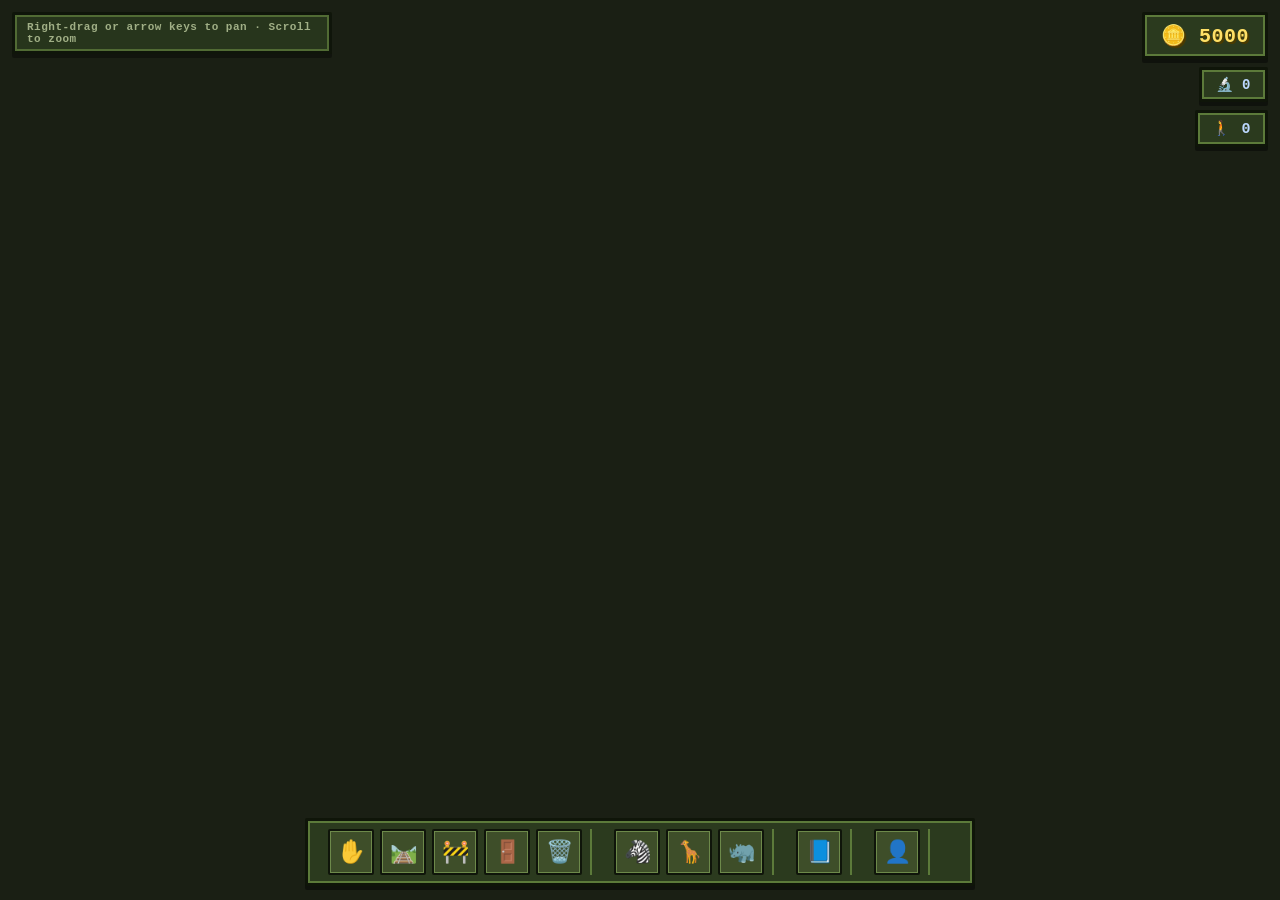
==== index.html @ c0c38d68 "Gate Dev Mode behind a Supabase developer role The Dev Mode toolbar button is now hidden by default " ====
<!doctype html>
<html lang="en">
<head>
<meta charset="UTF-8" />
<title>Safari Scholar</title>
<link rel="stylesheet" href="src/style.css" />
</head>
<body>
  <canvas id="game"></canvas>

  <div id="hud">
    <div id="devBadge" class="pixel-panel hidden">🛠 DEV MODE — unlimited credits</div>
    <div id="credits" class="pixel-panel">🪙 <span id="creditsValue">5000</span></div>
    <div id="researchBadge" class="pixel-panel">🔬 <span id="researchValue">0</span></div>
    <div id="visitorCount" class="pixel-panel">🚶 <span id="visitorValue">0</span></div>
    <div id="toast" class="pixel-panel hidden"></div>
  </div>

  <div id="toolbar" class="pixel-panel">
    <div class="tool-group">
      <button class="tool-btn" data-tool="pan" title="Pan / Select">✋</button>
      <button class="tool-btn" data-tool="path" title="Dirt Path — 🪙10">🛤️</button>
      <button class="tool-btn" data-tool="fence" title="Wood Fence — 🪙15">🚧</button>
      <button class="tool-btn" data-tool="gate" title="Gate — 🪙25">🚪</button>
      <button class="tool-btn" data-tool="delete" title="Remove">🗑️</button>
    </div>
    <div class="tool-group" id="animalTools">
      <button class="tool-btn" data-tool="animal:zebra" title="Zebra — 🪙500">🦓</button>
      <button class="tool-btn" data-tool="animal:giraffe" title="Giraffe — 🪙800">🦒</button>
      <button class="tool-btn" data-tool="animal:rhino" title="Rhino — 🪙1200">🦏</button>
    </div>
    <div class="tool-group">
      <button class="tool-btn" id="eduHomeBtn" title="Curriculum, Practice Mode, Equation Sheet, Exam Review">📘</button>
    </div>
    <div class="tool-group">
      <button class="tool-btn" id="authBtn" title="Sign In / Create Account">👤</button>
    </div>
    <div class="tool-group">
      <button class="tool-btn hidden" id="devModeToggle" title="Toggle Development Mode (unlimited credits for testing)">🛠</button>
    </div>
  </div>

  <div id="hint" class="pixel-panel">Right-drag or arrow keys to pan · Scroll to zoom</div>

  <div id="hqBackdrop" class="hidden"></div>
  <div id="hqPrompt" class="pixel-panel hidden">
    <div class="hq-prompt-title">SAFARI EXPEDITION HQ</div>
    <div class="hq-prompt-body">Head out to study physics and bring back credits for the park.</div>
    <div class="hq-prompt-actions">
      <button id="hqGoBtn" class="big-btn">GO ON SAFARI</button>
      <button id="hqCancelBtn" class="small-btn">Cancel</button>
    </div>
  </div>

  <div id="researchOpportunity" class="pixel-panel hidden">
    <div class="hq-prompt-title">🔬 RESEARCH OPPORTUNITY</div>
    <div class="hq-prompt-body">A quick field-research challenge just came up — answer a couple of questions for a bonus.</div>
    <div class="hq-prompt-actions">
      <button id="researchGoBtn" class="big-btn">Investigate</button>
      <button id="researchDismissBtn" class="small-btn">Not now</button>
    </div>
  </div>

  <div id="authBackdrop" class="hidden"></div>
  <div id="authPanel" class="pixel-panel hidden">
    <div class="hq-prompt-title">SAFARI SCHOLAR ACCOUNT</div>

    <div id="authLoggedOut">
      <div class="hq-prompt-body">Create an account to save your progress and play from any computer.</div>
      <input id="authEmail" type="email" placeholder="email" class="numeric-input auth-input" autocomplete="username" />
      <input id="authPassword" type="password" placeholder="password (6+ characters)" class="numeric-input auth-input" autocomplete="current-password" />
      <div id="authMessage" class="auth-message hidden"></div>
      <div class="hq-prompt-actions">
        <button id="authSignInBtn" class="big-btn">LOG IN</button>
        <button id="authSignUpBtn" class="small-btn">Create Account</button>
      </div>
    </div>

    <div id="authLoggedIn" class="hidden">
      <div id="authEmailDisplay" class="auth-email-display"></div>
      <div class="hq-prompt-body">You're signed in. Your park and curriculum progress are saved to this account.</div>
      <div class="hq-prompt-actions">
        <button id="authSignOutBtn" class="big-btn">LOG OUT</button>
      </div>
    </div>

    <div class="hq-prompt-actions" style="margin-top:8px;">
      <button id="authCancelBtn" class="small-btn">Close</button>
    </div>
  </div>

  <div id="cloudSyncBackdrop" class="hidden"></div>
  <div id="cloudSyncPanel" class="pixel-panel hidden">
    <div class="hq-prompt-title">IMPORT YOUR GUEST PARK?</div>
    <div class="hq-prompt-body" id="cloudSyncBody">This account doesn't have a saved park yet, but this browser has an existing guest park.</div>
    <div class="hq-prompt-actions">
      <button id="cloudSyncImportBtn" class="big-btn">Import Guest Park</button>
      <button id="cloudSyncFreshBtn" class="small-btn">Start Fresh</button>
    </div>
  </div>

  <div id="expedition" class="hidden">
    <canvas id="expeditionBg"></canvas>
    <div id="expeditionScroll">
      <div id="expeditionContent"></div>
    </div>
  </div>

  <script type="module" src="src/main.js"></script>
</body>
</html>
---- src/style.css ----
@font-face {
  font-family: 'PixelUI';
  src: local('Courier New');
}

* { box-sizing: border-box; }

html, body {
  margin: 0;
  padding: 0;
  width: 100%;
  height: 100%;
  overflow: hidden;
  background: #1a1f14;
  font-family: 'Courier New', monospace;
  image-rendering: pixelated;
  user-select: none;
}

#game {
  display: block;
  width: 100vw;
  height: 100vh;
  cursor: crosshair;
}

.pixel-panel {
  background: #2b3a1e;
  border: 3px solid #0f1509;
  box-shadow:
    inset 0 0 0 2px #5c7a3a,
    0 4px 0 rgba(0,0,0,0.4);
  color: #e8e0b8;
  font-family: 'Courier New', monospace;
  font-weight: bold;
  letter-spacing: 0.5px;
  border-radius: 2px;
}

#hud {
  position: fixed;
  top: 12px;
  right: 12px;
  z-index: 10;
  display: flex;
  flex-direction: column;
  align-items: flex-end;
  gap: 8px;
  pointer-events: none;
}

#credits {
  padding: 8px 16px;
  font-size: 20px;
  color: #ffe066;
  text-shadow: 2px 2px 0 #4a3a00;
}

#toast {
  padding: 10px 18px;
  font-size: 14px;
  max-width: 340px;
  transition: opacity 0.2s ease;
}

#toast.hidden { opacity: 0; }

#toolbar {
  position: fixed;
  bottom: 14px;
  left: 50%;
  transform: translateX(-50%);
  z-index: 10;
  display: flex;
  gap: 14px;
  padding: 8px 12px;
}

.tool-group {
  display: flex;
  gap: 6px;
  padding: 0 8px;
  border-right: 2px solid #5c7a3a;
}

.tool-group:last-child { border-right: none; }

.tool-btn {
  width: 46px;
  height: 46px;
  font-size: 22px;
  background: #3d4f26;
  border: 2px solid #0f1509;
  box-shadow: inset 0 0 0 1px #6b8a44;
  border-radius: 2px;
  cursor: pointer;
  display: flex;
  align-items: center;
  justify-content: center;
  filter: saturate(0.9);
  transition: transform 0.05s ease;
}

.tool-btn:hover {
  background: #4d6430;
  filter: none;
}

.tool-btn:active { transform: scale(0.92); }

.tool-btn.active {
  background: #7a9a4a;
  box-shadow: inset 0 0 0 2px #ffe066;
}

#hint {
  position: fixed;
  top: 12px;
  left: 12px;
  z-index: 10;
  padding: 6px 12px;
  font-size: 11px;
  color: #b9c99a;
  opacity: 0.85;
  max-width: min(46vw, 320px);
}

#devBadge.hidden { display: none; }
#devModeToggle.hidden { display: none; }
#devBadge {
  padding: 6px 12px;
  font-size: 11px;
  color: #ffb347;
  background: #4a2a12;
  border-color: #2a1608;
  box-shadow: inset 0 0 0 2px #8a5a2a;
}

#visitorCount {
  padding: 6px 14px;
  font-size: 15px;
  color: #bcd8ff;
}

#credits.pulse {
  animation: creditPulse 0.4s ease;
}
@keyframes creditPulse {
  0% { transform: scale(1); }
  40% { transform: scale(1.18); color: #7CFC00; }
  100% { transform: scale(1); }
}

#devModeToggle.active {
  background: #8a3a1e;
  box-shadow: inset 0 0 0 2px #ffb347;
}

.big-btn, .small-btn, .choice-btn, .chapter-btn, .concept-btn {
  font-family: 'Courier New', monospace;
  font-weight: bold;
  cursor: pointer;
  color: #e8e0b8;
  background: #3d4f26;
  border: 2px solid #0f1509;
  box-shadow: inset 0 0 0 1px #6b8a44;
  border-radius: 2px;
}
.big-btn:hover, .small-btn:hover, .choice-btn:hover:not(:disabled), .chapter-btn:hover:not(:disabled), .concept-btn:hover:not(:disabled) {
  background: #4d6430;
}
.big-btn:active, .small-btn:active { transform: scale(0.97); }

.big-btn {
  padding: 12px 28px;
  font-size: 16px;
  letter-spacing: 1px;
}
.small-btn {
  padding: 8px 16px;
  font-size: 13px;
  background: transparent;
  box-shadow: none;
  color: #b9c99a;
}

#hqBackdrop {
  position: fixed;
  inset: 0;
  z-index: 19;
  background: rgba(0,0,0,0.35);
}
#hqBackdrop.hidden { display: none; }

#hqPrompt {
  position: fixed;
  top: 38%;
  left: 50%;
  transform: translate(-50%, -50%);
  z-index: 20;
  padding: 20px 26px;
  width: 340px;
  text-align: center;
}
#hqPrompt.hidden { display: none; }

#authBackdrop {
  position: fixed;
  inset: 0;
  z-index: 19;
  background: rgba(0,0,0,0.35);
}
#authBackdrop.hidden { display: none; }

#authPanel {
  position: fixed;
  top: 38%;
  left: 50%;
  transform: translate(-50%, -50%);
  z-index: 20;
  padding: 20px 26px;
  width: 340px;
  text-align: center;
}
#authPanel.hidden { display: none; }

.auth-input {
  display: block;
  width: 100%;
  margin-bottom: 10px;
  box-sizing: border-box;
}

.auth-message {
  font-size: 12px;
  line-height: 1.5;
  margin-bottom: 10px;
  color: #ffb347;
}
.auth-message.hidden { display: none; }
#authLoggedOut.hidden { display: none; }
#authLoggedIn.hidden { display: none; }
.auth-message.success { color: #7CFC00; }

#cloudSyncBackdrop {
  position: fixed;
  inset: 0;
  z-index: 21;
  background: rgba(0,0,0,0.45);
}
#cloudSyncBackdrop.hidden { display: none; }

#cloudSyncPanel {
  position: fixed;
  top: 38%;
  left: 50%;
  transform: translate(-50%, -50%);
  z-index: 22;
  padding: 20px 26px;
  width: 360px;
  text-align: center;
}
#cloudSyncPanel.hidden { display: none; }

.auth-email-display {
  font-size: 13px;
  color: #9fc9ff;
  margin-bottom: 12px;
  word-break: break-all;
}

.hq-prompt-title {
  font-size: 16px;
  color: #ffe066;
  margin-bottom: 10px;
}
.hq-prompt-body {
  font-size: 12px;
  color: #cddca8;
  line-height: 1.5;
  margin-bottom: 16px;
}
.hq-prompt-actions {
  display: flex;
  flex-direction: column;
  gap: 8px;
  align-items: center;
}

#expedition {
  position: fixed;
  inset: 0;
  z-index: 30;
  background: #2f8fdb; /* fallback shown for one frame before the canvas first paints */
  overflow: hidden;
}
#expedition.hidden { display: none; }

#expeditionBg {
  position: absolute;
  inset: 0;
  z-index: 0;
  display: block;
}

#expeditionScroll {
  position: absolute;
  inset: 0;
  z-index: 1;
  overflow-y: auto;
  box-sizing: border-box;
  padding: 40px 20px;
}

#expeditionContent {
  width: 100%;
  max-width: 720px;
  margin: 0 auto;
  color: #e8e0b8;
  font-family: 'Courier New', monospace;
}

.exp-header {
  text-align: center;
  font-size: 22px;
  color: #ffe066;
  text-shadow: 2px 2px 0 #4a3a00;
  margin-bottom: 6px;
  letter-spacing: 1px;
}
.exp-subheader {
  text-align: center;
  font-size: 13px;
  color: #b9c99a;
  margin-bottom: 26px;
}

.exp-list {
  display: flex;
  flex-direction: column;
  gap: 12px;
}

.chapter-btn, .concept-btn {
  display: flex;
  justify-content: space-between;
  align-items: center;
  padding: 16px 20px;
  font-size: 15px;
  text-align: left;
}
.chapter-btn:disabled, .concept-btn:disabled {
  opacity: 0.55;
  cursor: not-allowed;
}
.concept-btn.mastered {
  box-shadow: inset 0 0 0 2px #7CFC00;
}
.concept-btn.in-progress {
  box-shadow: inset 0 0 0 2px #ffe066;
}
.concept-btn.proficient {
  box-shadow: inset 0 0 0 2px #9fc9ff;
}
.chapter-btn.active {
  background: #4d6430;
  box-shadow: inset 0 0 0 2px #ffe066;
}

.exp-badge {
  font-size: 12px;
  color: #9fc9ff;
  white-space: nowrap;
  margin-left: 12px;
}

.progress-bar-track {
  background: #1a2410;
  border: 2px solid #0f1509;
  border-radius: 2px;
  height: 14px;
  width: 120px;
  overflow: hidden;
  flex-shrink: 0;
}
.progress-bar-fill {
  background: #7a9a4a;
  height: 100%;
}
.progress-bar-fill.mastered { background: #7CFC00; }

.exp-nav {
  margin-bottom: 20px;
}

.question-card {
  background: #24311a;
  border: 3px solid #0f1509;
  box-shadow: inset 0 0 0 2px #5c7a3a;
  border-radius: 3px;
  padding: 26px;
}
.question-prompt {
  font-size: 16px;
  line-height: 1.6;
  margin-bottom: 22px;
}
.choice-list {
  display: flex;
  flex-direction: column;
  gap: 10px;
}
.choice-btn {
  padding: 12px 16px;
  font-size: 14px;
  text-align: left;
}
.choice-btn.correct {
  background: #2f6b2f;
  box-shadow: inset 0 0 0 2px #7CFC00;
}
.choice-btn.incorrect {
  background: #6b2f2f;
  box-shadow: inset 0 0 0 2px #ff6b6b;
}
.choice-btn:disabled { cursor: default; }

.numeric-row {
  display: flex;
  gap: 10px;
  align-items: center;
}
.numeric-input {
  font-family: 'Courier New', monospace;
  font-size: 15px;
  padding: 10px 12px;
  background: #1a2410;
  border: 2px solid #0f1509;
  color: #e8e0b8;
  border-radius: 2px;
  width: 140px;
}
.numeric-input:disabled { opacity: 0.7; }

.feedback-box {
  margin-top: 18px;
  padding: 14px 16px;
  border-radius: 2px;
  font-size: 13px;
  line-height: 1.6;
}
.feedback-box.correct {
  background: rgba(124,252,0,0.12);
  box-shadow: inset 0 0 0 2px #7CFC00;
  color: #d6ffb3;
}
.feedback-box.incorrect {
  background: rgba(255,107,107,0.12);
  box-shadow: inset 0 0 0 2px #ff6b6b;
  color: #ffd6d6;
}
.feedback-reward {
  font-size: 18px;
  margin-bottom: 6px;
}
.feedback-explanation {
  color: #cddca8;
}
.feedback-mastery-note {
  margin-top: 8px;
  color: #7CFC00;
  font-weight: bold;
}

.exp-actions {
  margin-top: 20px;
  display: flex;
  justify-content: flex-end;
  gap: 10px;
}

.summary-stats {
  display: flex;
  flex-direction: column;
  gap: 14px;
  align-items: center;
  background: #24311a;
  border: 3px solid #0f1509;
  box-shadow: inset 0 0 0 2px #5c7a3a;
  border-radius: 3px;
  padding: 30px;
  font-size: 15px;
}
.summary-big {
  font-size: 26px;
  color: #ffe066;
}
.summary-credits {
  font-size: 20px;
  color: #7CFC00;
}
.summary-mastery {
  color: #9fc9ff;
  font-size: 13px;
}

.stars-badge {
  font-size: 15px;
  color: #ffe066;
  letter-spacing: 1px;
}

.skill-detail-stars {
  text-align: center;
  font-size: 32px;
  color: #ffe066;
  letter-spacing: 4px;
  margin: 10px 0 4px;
}

.level-stars-big {
  font-size: 30px;
  color: #ffe066;
  letter-spacing: 4px;
}

.pass-banner {
  font-size: 18px;
  color: #7CFC00;
  font-weight: bold;
}

.fail-banner {
  font-size: 18px;
  color: #ffb347;
  font-weight: bold;
}

.unlock-banner {
  margin-top: 6px;
  padding: 10px 16px;
  font-size: 14px;
  color: #ffe066;
  background: rgba(255,224,102,0.08);
  box-shadow: inset 0 0 0 2px #ffe066;
  border-radius: 2px;
  text-align: center;
  line-height: 1.6;
}

.diagram-canvas {
  display: block;
  width: 100%;
  height: 160px;
  margin: 4px 0 20px;
  background: rgba(0,0,0,0.15);
  border: 2px solid #0f1509;
  border-radius: 2px;
}

.hint-area {
  display: flex;
  flex-direction: column;
  gap: 8px;
  align-items: flex-start;
  margin-top: 16px;
}
.hint-btn {
  padding: 8px 14px;
}
.hint-revealed {
  font-size: 13px;
  color: #ffe066;
  background: rgba(255,224,102,0.08);
  border-left: 3px solid #ffe066;
  padding: 8px 12px;
  line-height: 1.5;
}

.solution-block {
  margin-top: 12px;
  padding-top: 12px;
  border-top: 1px solid rgba(232,224,184,0.2);
  display: flex;
  flex-direction: column;
  gap: 6px;
  font-size: 13px;
  line-height: 1.5;
}

.equation-chapter-title {
  font-size: 15px;
  color: #ffe066;
  margin: 18px 0 10px;
}
.equation-card {
  background: #24311a;
  border: 2px solid #0f1509;
  box-shadow: inset 0 0 0 1px #5c7a3a;
  border-radius: 2px;
  padding: 14px 18px;
  margin-bottom: 10px;
}
.equation-formula {
  font-size: 16px;
  color: #ffe066;
  margin-bottom: 8px;
}
.equation-vars {
  font-size: 12px;
  color: #cddca8;
  display: flex;
  flex-direction: column;
  gap: 3px;
}
.equation-unit {
  color: #9fc9ff;
}

select.numeric-input {
  appearance: none;
  cursor: pointer;
}

#researchOpportunity {
  position: fixed;
  top: 38%;
  left: 50%;
  transform: translate(-50%, -50%);
  z-index: 21;
  padding: 18px 24px;
  width: 320px;
  text-align: center;
}
#researchOpportunity.hidden { display: none; }
#researchBadge {
  padding: 6px 14px;
  font-size: 14px;
  color: #bcd8ff;
}
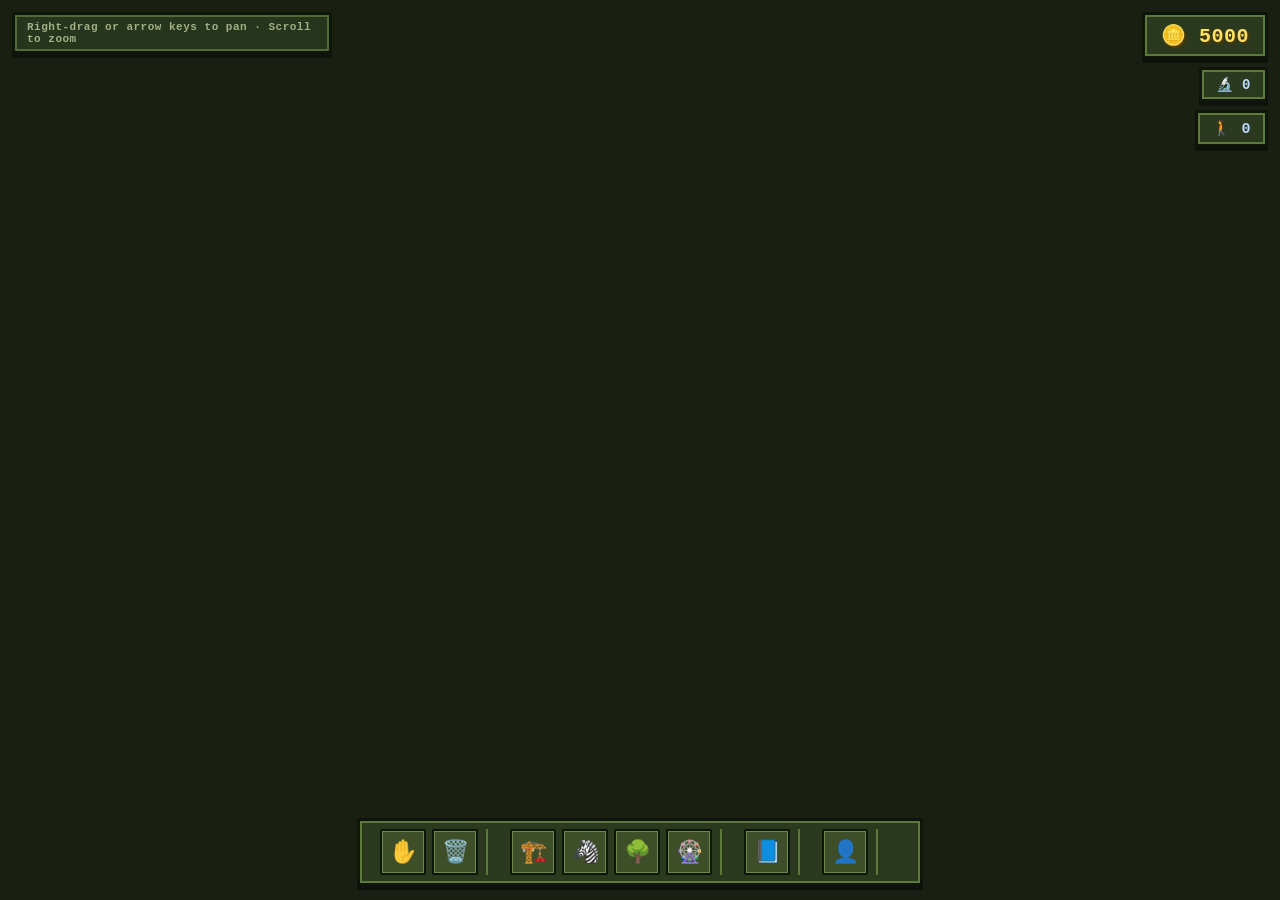
==== commit 5f7477d3: "Add purchasable park Decorations and a categorized shop menu Decorations (acacia, baobab, cactus, ch" ====
--- a/index.html
+++ b/index.html
@@ -19,15 +19,13 @@
   <div id="toolbar" class="pixel-panel">
     <div class="tool-group">
       <button class="tool-btn" data-tool="pan" title="Pan / Select">✋</button>
-      <button class="tool-btn" data-tool="path" title="Dirt Path — 🪙10">🛤️</button>
-      <button class="tool-btn" data-tool="fence" title="Wood Fence — 🪙15">🚧</button>
-      <button class="tool-btn" data-tool="gate" title="Gate — 🪙25">🚪</button>
       <button class="tool-btn" data-tool="delete" title="Remove">🗑️</button>
     </div>
-    <div class="tool-group" id="animalTools">
-      <button class="tool-btn" data-tool="animal:zebra" title="Zebra — 🪙500">🦓</button>
-      <button class="tool-btn" data-tool="animal:giraffe" title="Giraffe — 🪙800">🦒</button>
-      <button class="tool-btn" data-tool="animal:rhino" title="Rhino — 🪙1200">🦏</button>
+    <div class="tool-group">
+      <button class="tool-btn" data-category="building" title="Building Supplies">🏗️</button>
+      <button class="tool-btn" data-category="animals" title="Animals">🦓</button>
+      <button class="tool-btn" data-category="decor" title="Decor">🌳</button>
+      <button class="tool-btn" data-category="attractions" title="Attractions">🎡</button>
     </div>
     <div class="tool-group">
       <button class="tool-btn" id="eduHomeBtn" title="Curriculum, Practice Mode, Equation Sheet, Exam Review">📘</button>
@@ -41,6 +39,12 @@
   </div>
 
   <div id="hint" class="pixel-panel">Right-drag or arrow keys to pan · Scroll to zoom</div>
+
+  <div id="shopBackdrop" class="hidden"></div>
+  <div id="shopPanel" class="pixel-panel hidden">
+    <div class="shop-panel-title" id="shopPanelTitle">BUILDING SUPPLIES</div>
+    <div class="shop-grid" id="shopGrid"></div>
+  </div>
 
   <div id="hqBackdrop" class="hidden"></div>
   <div id="hqPrompt" class="pixel-panel hidden">
--- a/src/style.css
+++ b/src/style.css
@@ -72,6 +72,9 @@
   transform: translateX(-50%);
   z-index: 10;
   display: flex;
+  flex-wrap: wrap;
+  justify-content: center;
+  max-width: 96vw;
   gap: 14px;
   padding: 8px 12px;
 }
@@ -184,6 +187,71 @@
   color: #b9c99a;
 }
 
+#shopBackdrop {
+  position: fixed;
+  inset: 0;
+  z-index: 19;
+  background: rgba(0,0,0,0.35);
+}
+#shopBackdrop.hidden { display: none; }
+
+#shopPanel {
+  position: fixed;
+  bottom: 90px;
+  left: 50%;
+  transform: translateX(-50%);
+  z-index: 20;
+  padding: 16px 20px;
+  width: min(560px, 92vw);
+  max-height: 50vh;
+  overflow-y: auto;
+  text-align: center;
+}
+#shopPanel.hidden { display: none; }
+
+.shop-panel-title {
+  font-size: 15px;
+  color: #ffe066;
+  margin-bottom: 12px;
+  letter-spacing: 1px;
+}
+
+.shop-grid {
+  display: flex;
+  flex-wrap: wrap;
+  justify-content: center;
+  gap: 10px;
+}
+
+.shop-item {
+  display: flex;
+  flex-direction: column;
+  align-items: center;
+  gap: 4px;
+  width: 92px;
+  padding: 10px 6px;
+  background: #3d4f26;
+  border: 2px solid #0f1509;
+  box-shadow: inset 0 0 0 1px #6b8a44;
+  border-radius: 2px;
+  cursor: pointer;
+  color: #e8e0b8;
+  font-family: inherit;
+  transition: transform 0.05s ease;
+}
+.shop-item:hover { background: #4d6430; }
+.shop-item:active { transform: scale(0.95); }
+
+.shop-item-icon { font-size: 26px; }
+.shop-item-name { font-size: 11px; line-height: 1.3; }
+.shop-item-price { font-size: 12px; color: #ffe066; }
+
+.shop-empty {
+  font-size: 13px;
+  color: #b9c99a;
+  padding: 12px;
+}
+
 #hqBackdrop {
   position: fixed;
   inset: 0;
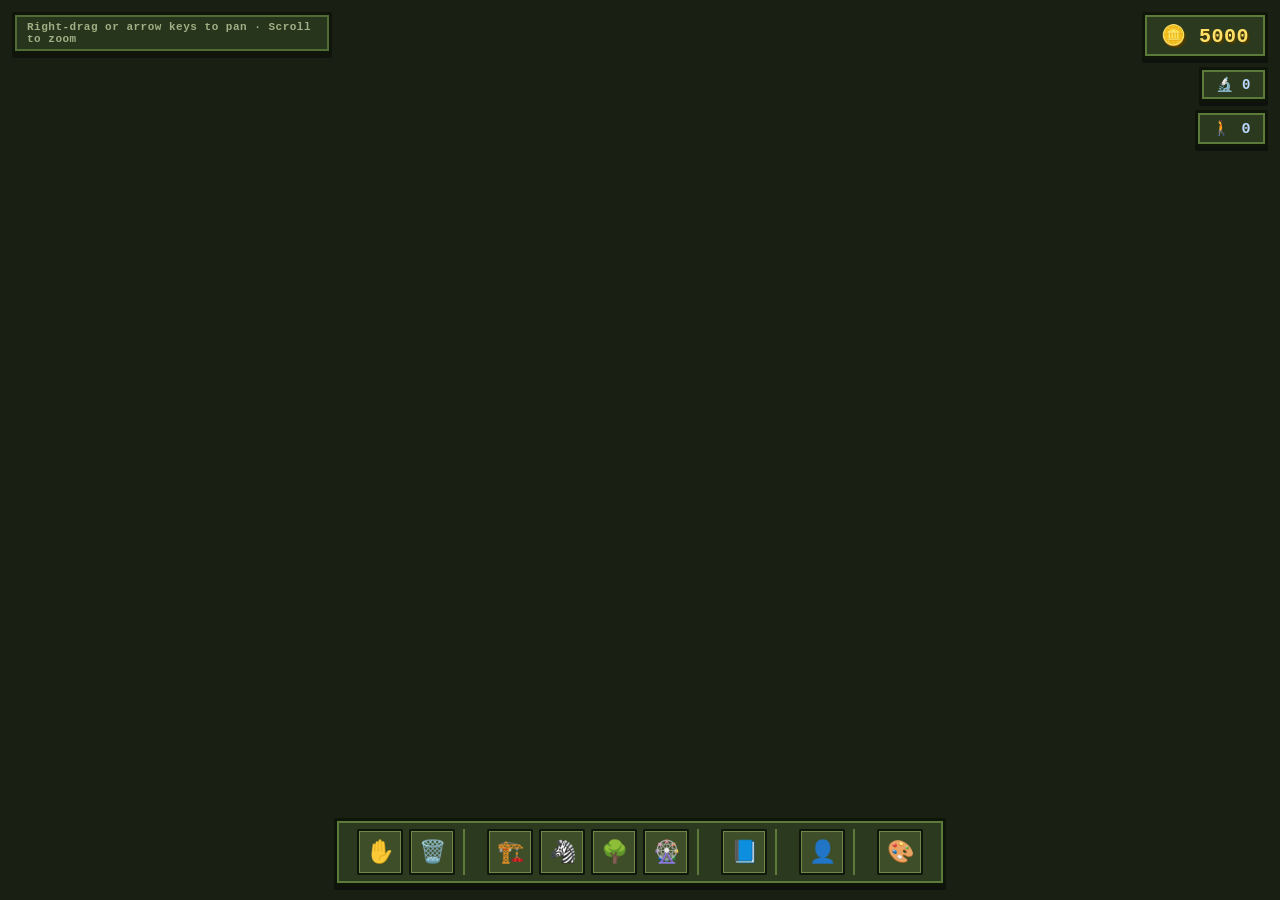
==== commit e432dd03: "Add Character Lab: in-browser pixel-art editor for prototyping characters Developer-only tool (gated" ====
--- a/index.html
+++ b/index.html
@@ -35,6 +35,7 @@
     </div>
     <div class="tool-group">
       <button class="tool-btn hidden" id="devModeToggle" title="Toggle Development Mode (unlimited credits for testing)">🛠</button>
+      <button class="tool-btn hidden" id="charLabBtn" title="Character Lab — prototype new pixel-art characters">🎨</button>
     </div>
   </div>
 
@@ -103,6 +104,9 @@
     </div>
   </div>
 
+  <div id="charLabBackdrop" class="hidden"></div>
+  <div id="characterLab" class="pixel-panel hidden"></div>
+
   <div id="expedition" class="hidden">
     <canvas id="expeditionBg"></canvas>
     <div id="expeditionScroll">
--- a/src/style.css
+++ b/src/style.css
@@ -706,3 +706,139 @@
   font-size: 14px;
   color: #bcd8ff;
 }
+
+/* ---- Character Lab ---- */
+#charLabBackdrop {
+  position: fixed;
+  inset: 0;
+  z-index: 24;
+  background: rgba(0,0,0,0.5);
+}
+#charLabBackdrop.hidden { display: none; }
+
+#characterLab {
+  position: fixed;
+  top: 50%;
+  left: 50%;
+  transform: translate(-50%, -50%);
+  z-index: 25;
+  width: min(560px, 94vw);
+  max-height: 88vh;
+  overflow-y: auto;
+  padding: 22px 24px;
+}
+#characterLab.hidden { display: none; }
+
+.cl-header {
+  display: flex;
+  flex-direction: column;
+  gap: 3px;
+  font-size: 18px;
+  color: #ffe066;
+  margin-bottom: 16px;
+}
+.cl-sub { font-size: 12px; color: #b9c99a; }
+.cl-loading, .cl-empty, .cl-error { color: #b9c99a; font-size: 13px; padding: 8px 0; }
+.cl-error { color: #ff9a7a; }
+
+.cl-list { display: flex; flex-direction: column; gap: 8px; margin-bottom: 16px; }
+.cl-row {
+  display: flex;
+  align-items: center;
+  justify-content: space-between;
+  gap: 10px;
+  background: #232a1c;
+  border: 1px solid #3d4f26;
+  border-radius: 3px;
+  padding: 10px 12px;
+}
+.cl-row-info { display: flex; flex-direction: column; gap: 2px; min-width: 0; }
+.cl-row-name { font-size: 14px; color: #e8e0b8; }
+.cl-row-meta { font-size: 11px; color: #8fa363; }
+.cl-row-actions { display: flex; gap: 6px; flex-shrink: 0; }
+.cl-row-actions .small-btn { padding: 6px 10px; font-size: 11px; }
+
+.cl-actions { display: flex; gap: 10px; flex-wrap: wrap; justify-content: center; margin-top: 8px; }
+
+.cl-templates {
+  display: grid;
+  grid-template-columns: repeat(auto-fill, minmax(220px, 1fr));
+  gap: 10px;
+  margin-bottom: 16px;
+}
+.cl-template-card {
+  display: flex;
+  flex-direction: column;
+  gap: 4px;
+  text-align: left;
+  background: #232a1c;
+  border: 2px solid #3d4f26;
+  border-radius: 3px;
+  padding: 12px 14px;
+  cursor: pointer;
+  color: #e8e0b8;
+  font-family: inherit;
+}
+.cl-template-card:hover { background: #2c3524; border-color: #6b8a44; }
+.cl-template-name { font-size: 14px; color: #ffe066; }
+.cl-template-desc { font-size: 11px; color: #b9c99a; }
+.cl-template-size { font-size: 11px; color: #8fa363; font-family: monospace; }
+
+.cl-frame-stepper {
+  display: flex;
+  align-items: center;
+  justify-content: space-between;
+  gap: 10px;
+  margin-bottom: 12px;
+}
+.cl-frame-label { font-size: 13px; color: #cddca8; text-align: center; flex: 1; }
+
+.cl-preview-stage {
+  display: flex;
+  justify-content: center;
+  background: #1a1f14;
+  border: 1px solid #3d4f26;
+  border-radius: 3px;
+  padding: 12px;
+  margin-bottom: 10px;
+}
+.cl-preview-hint { font-size: 11px; color: #8fa363; text-align: center; margin-bottom: 8px; }
+
+/* ---- Pixel editor widget ---- */
+.pixel-editor { display: flex; flex-direction: column; align-items: center; gap: 14px; }
+.pe-grid-wrap {
+  background: #1a1f14;
+  border: 2px solid #3d4f26;
+  padding: 4px;
+  border-radius: 3px;
+  overflow: auto;
+  max-width: 100%;
+}
+.pe-grid { display: block; cursor: crosshair; touch-action: none; }
+
+.pe-tools { display: flex; gap: 6px; }
+.pe-tool-btn {
+  background: #232a1c;
+  border: 1px solid #3d4f26;
+  color: #cddca8;
+  font-size: 12px;
+  padding: 6px 10px;
+  border-radius: 3px;
+  cursor: pointer;
+  font-family: inherit;
+}
+.pe-tool-btn:hover { background: #2c3524; }
+.pe-tool-btn.active { background: #7a9a4a; color: #12160b; border-color: #ffe066; }
+
+.pe-color-row { display: flex; gap: 16px; align-items: flex-start; }
+.pe-wheel { cursor: crosshair; border-radius: 50%; }
+.pe-shade-col { display: flex; flex-direction: column; align-items: center; gap: 6px; width: 120px; }
+.pe-shade-label { font-size: 10px; color: #b9c99a; text-transform: uppercase; letter-spacing: 0.05em; }
+.pe-shade { width: 100%; }
+.pe-swatch {
+  width: 100%;
+  height: 28px;
+  border-radius: 3px;
+  border: 2px solid #0f1509;
+  box-shadow: inset 0 0 0 1px #6b8a44;
+}
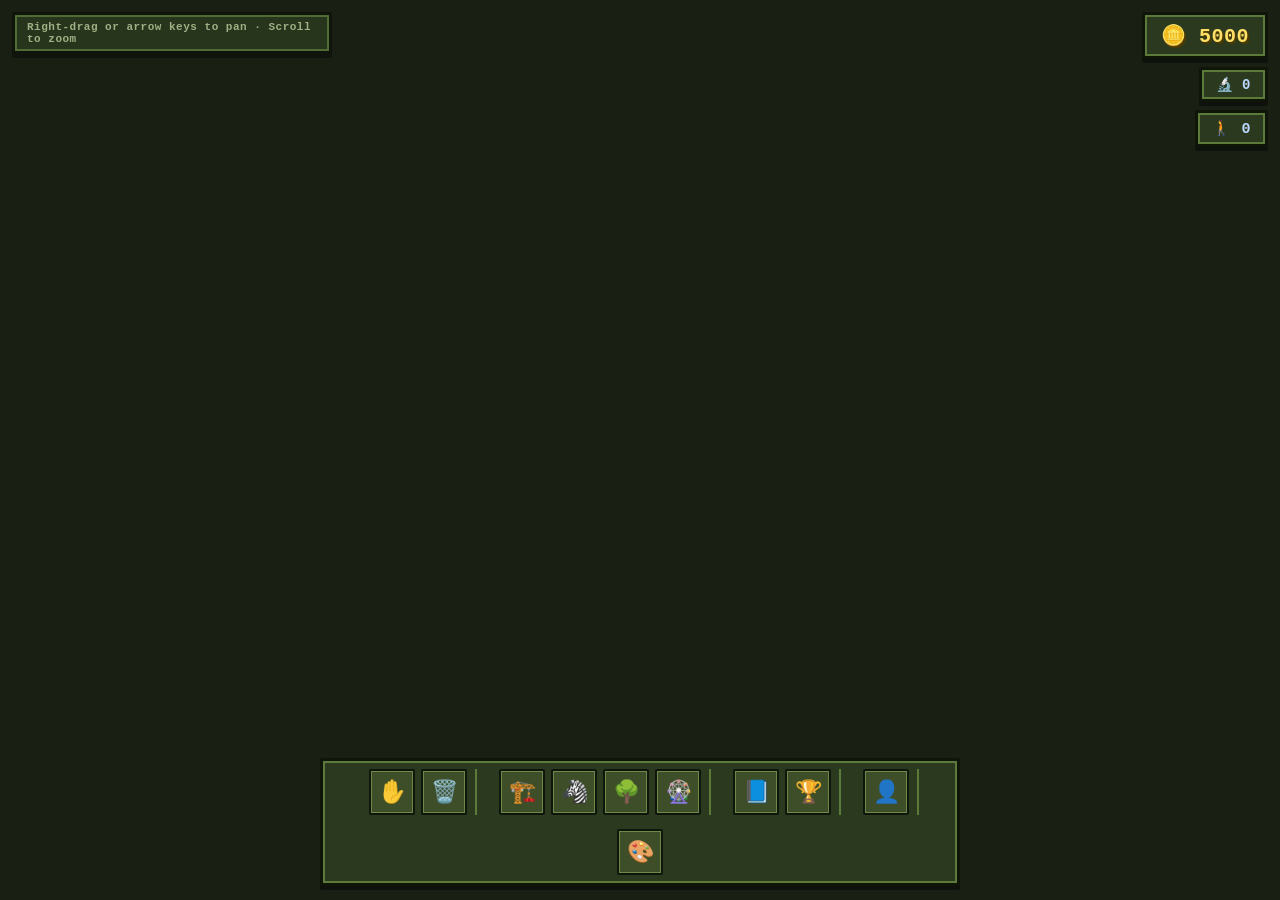
==== commit f6f3869c: "Add the leaderboard New 🏆 toolbar button, visible to everyone (including guests) since this is a nor" ====
--- a/index.html
+++ b/index.html
@@ -19,7 +19,7 @@
   <div id="toolbar" class="pixel-panel">
     <div class="tool-group">
       <button class="tool-btn" data-tool="pan" title="Pan / Select">✋</button>
-      <button class="tool-btn" data-tool="delete" title="Remove">🗑️</button>
+      <button class="tool-btn" data-tool="delete" title="Sell — select items, then confirm to sell them for 75% of their price">🗑️</button>
     </div>
     <div class="tool-group">
       <button class="tool-btn" data-category="building" title="Building Supplies">🏗️</button>
@@ -29,6 +29,7 @@
     </div>
     <div class="tool-group">
       <button class="tool-btn" id="eduHomeBtn" title="Curriculum, Practice Mode, Equation Sheet, Exam Review">📘</button>
+      <button class="tool-btn" id="leaderboardBtn" title="Leaderboard — ranked by skills mastered">🏆</button>
     </div>
     <div class="tool-group">
       <button class="tool-btn" id="authBtn" title="Sign In / Create Account">👤</button>
@@ -40,6 +41,13 @@
   </div>
 
   <div id="hint" class="pixel-panel">Right-drag or arrow keys to pan · Scroll to zoom</div>
+
+  <div id="sellPanel" class="pixel-panel hidden">
+    <span id="sellCount">Click items to select them for selling</span>
+    <span id="sellTotal" class="sell-total">🪙0</span>
+    <button id="sellClearBtn" class="small-btn">Clear</button>
+    <button id="sellBtn" class="big-btn" disabled>Sell</button>
+  </div>
 
   <div id="shopBackdrop" class="hidden"></div>
   <div id="shopPanel" class="pixel-panel hidden">
@@ -107,6 +115,9 @@
   <div id="charLabBackdrop" class="hidden"></div>
   <div id="characterLab" class="pixel-panel hidden"></div>
 
+  <div id="leaderboardBackdrop" class="hidden"></div>
+  <div id="leaderboard" class="pixel-panel hidden"></div>
+
   <div id="expedition" class="hidden">
     <canvas id="expeditionBg"></canvas>
     <div id="expeditionScroll">
--- a/src/style.css
+++ b/src/style.css
@@ -130,6 +130,24 @@
 
 #devBadge.hidden { display: none; }
 #devModeToggle.hidden { display: none; }
+
+#sellPanel {
+  position: fixed;
+  top: 12px;
+  left: 50%;
+  transform: translateX(-50%);
+  z-index: 12;
+  padding: 8px 14px;
+  display: flex;
+  align-items: center;
+  gap: 12px;
+  font-size: 12px;
+  color: #cddca8;
+  white-space: nowrap;
+}
+#sellPanel.hidden { display: none; }
+#sellPanel .small-btn, #sellPanel .big-btn { padding: 6px 12px; font-size: 12px; }
+.sell-total { color: #ffe066; font-size: 14px; font-weight: bold; }
 #devBadge {
   padding: 6px 12px;
   font-size: 11px;
@@ -246,6 +264,16 @@
 .shop-item-name { font-size: 11px; line-height: 1.3; }
 .shop-item-price { font-size: 12px; color: #ffe066; }
 
+.shop-item-locked {
+  background: #2a2f20;
+  cursor: default;
+  filter: grayscale(0.6);
+  opacity: 0.75;
+}
+.shop-item-locked:hover { background: #2a2f20; }
+.shop-item-locked:active { transform: none; }
+.shop-item-lock { font-size: 10px; color: #b9c99a; line-height: 1.3; }
+
 .shop-empty {
   font-size: 13px;
   color: #b9c99a;
@@ -729,6 +757,43 @@
 }
 #characterLab.hidden { display: none; }
 
+#leaderboardBackdrop {
+  position: fixed;
+  inset: 0;
+  z-index: 24;
+  background: rgba(0,0,0,0.5);
+}
+#leaderboardBackdrop.hidden { display: none; }
+
+#leaderboard {
+  position: fixed;
+  top: 50%;
+  left: 50%;
+  transform: translate(-50%, -50%);
+  z-index: 25;
+  width: min(420px, 94vw);
+  max-height: 88vh;
+  overflow-y: auto;
+  padding: 22px 24px;
+}
+#leaderboard.hidden { display: none; }
+
+.lb-list { display: flex; flex-direction: column; gap: 6px; margin-bottom: 16px; }
+.lb-row {
+  display: flex;
+  align-items: center;
+  gap: 10px;
+  background: #232a1c;
+  border: 1px solid #3d4f26;
+  border-radius: 3px;
+  padding: 8px 12px;
+}
+.lb-row-me { border-color: #ffe066; box-shadow: inset 0 0 0 1px #ffe066; }
+.lb-rank { width: 32px; color: #8fa363; font-size: 12px; flex-shrink: 0; }
+.lb-name { flex: 1; font-size: 13px; color: #e8e0b8; min-width: 0; overflow: hidden; text-overflow: ellipsis; white-space: nowrap; }
+.lb-name-input { width: 100%; box-sizing: border-box; }
+.lb-score { font-size: 13px; color: #ffe066; flex-shrink: 0; }
+
 .cl-header {
   display: flex;
   flex-direction: column;
@@ -803,6 +868,21 @@
   margin-bottom: 10px;
 }
 .cl-preview-hint { font-size: 11px; color: #8fa363; text-align: center; margin-bottom: 8px; }
+
+.cl-export-text {
+  width: 100%;
+  height: 160px;
+  background: #1a1f14;
+  border: 1px solid #3d4f26;
+  border-radius: 3px;
+  color: #cddca8;
+  font-family: monospace;
+  font-size: 10px;
+  padding: 8px;
+  resize: vertical;
+  box-sizing: border-box;
+  margin-bottom: 10px;
+}
 
 /* ---- Pixel editor widget ---- */
 .pixel-editor { display: flex; flex-direction: column; align-items: center; gap: 14px; }
@@ -829,6 +909,11 @@
 }
 .pe-tool-btn:hover { background: #2c3524; }
 .pe-tool-btn.active { background: #7a9a4a; color: #12160b; border-color: #ffe066; }
+
+.pe-brush-row { display: flex; align-items: center; gap: 10px; flex-wrap: wrap; font-size: 11px; color: #cddca8; }
+.pe-brush-label { white-space: nowrap; min-width: 62px; }
+.pe-brush { width: 100px; }
+.pe-onion-row { display: flex; align-items: center; gap: 6px; cursor: pointer; margin-left: 8px; }
 
 .pe-color-row { display: flex; gap: 16px; align-items: flex-start; }
 .pe-wheel { cursor: crosshair; border-radius: 50%; }
